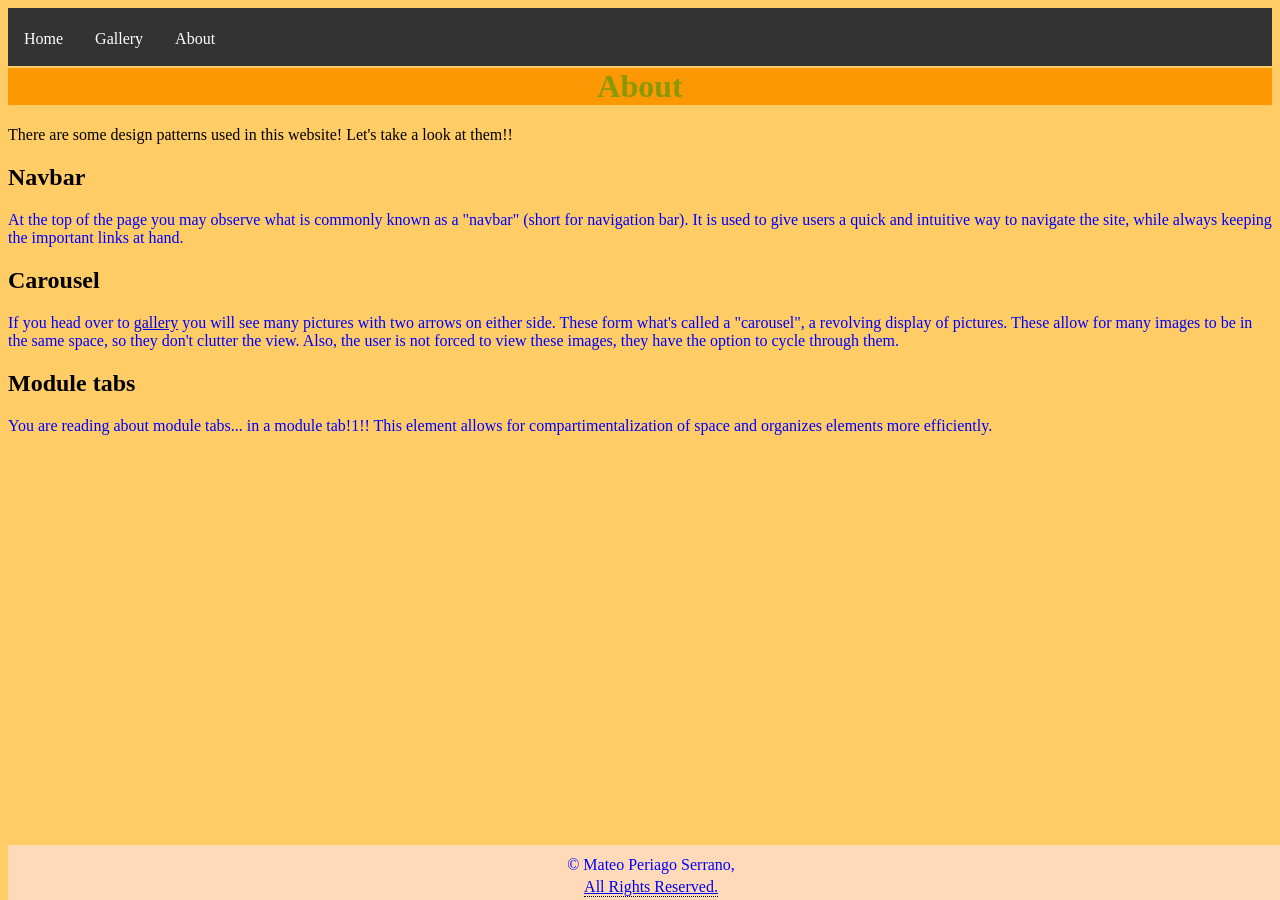
==== web/about.html @ ad270534 "added most files" ====
<!DOCTYPE html>

<html>
<head>
    <meta charset="utf-8">
  <title>BunBun - About</title>
  <link href="style.css" rel="stylesheet" type="text/css">
  <script src="https://code.jquery.com/jquery-3.6.0.min.js" integrity="sha256-/xUj+3OJU5yExlq6GSYGSHk7tPXikynS7ogEvDej/m4=" crossorigin="anonymous"></script>
</head>
<body>

    <header class="navbar">
        <ul>
            <li><a href="index.html">Home</a></li>
            <li><a href="gallery.html">Gallery</a></li>
            <li><a href="about.html">About</a></li>
          </ul> 
    </header>

    <h1>About</h1>

    There are some design patterns used in this website!
    Let's take a look at them!!

    <h2>Navbar</h2>
    <p>
        At the top of the page you may observe what is commonly known as a "navbar" (short for navigation bar).
        It is used to give users a quick and intuitive way to navigate the site, while always keeping the important links at hand.
    </p>

    <h2>Carousel</h2>
    <p>
        If you head over to <a href="gallery.html">gallery</a> you will see many pictures with two arrows on either side.
        These form what's called a "carousel", a revolving display of pictures.
        These allow for many images to be in the same space, so they don't clutter the view.
        Also, the user is not forced to view these images, they have the option to cycle through them.
    </p>

    <h2>Module tabs</h2>
    <p>
        You are reading about module tabs... in a module tab!1!! This element allows for compartimentalization of space and 
        organizes elements more efficiently.
    </p>

    <footer>
        <p>© Mateo Periago Serrano,
            <div class="tooltip">
                <a href="https://github.com/MateoPeri/hci-website" target="blank">All Rights Reserved.</a>
                <span class="tooltiptext">just kidding code is open source<br>😎👌🥵</span>
            </div><br>
    </footer>

</body>
</html>
---- web/style.css ----
body {
    background-color: #FFCC66;
    background-repeat: repeat-x;
    background-attachment: fixed;
}

h1 {
  margin-top: 2px;
  color: #8a9900;
  background-color: #FC9804;
  text-align: center;
  top: 5%;
}

h1 span {
    color: #ff0505;
}

p, td {
    color: blue;
    font-family: "Comic Sans MS", "Comic Sans", cursive;
}

        
.slider {
    width: 700px;
    margin: 0 auto 20px;
    text-align: center;
  }
  
  .slider .photos {
    position: relative;
    height: 433px;

    display: flex;
    justify-content: center;
    align-items: center;
  }
  
footer {
  text-align: center;
  padding: 3px;
  background-color: peachpuff;
} 
 
footer p, a {
  margin-top: 8px;
  margin-bottom: 4px;
}

.slider .photos img {
    position: absolute;
    opacity: 0;
    transition: opacity 1s;

    height: 100%;
    width: auto;
  }
      
  .slider .photos img.visible {
    opacity: 1;
  }


.prev:before,
.next:before {
  color: #fff;
  font-size: 100px;
  position: absolute;
  top: 35%;
  cursor: pointer;
}

.prev:before {
  content: '<';
  left: 0;
}

.next:before {
  content: '>';
  right: 0;
}
    

 .tooltip {
    position: relative;
    display: inline-block;
    border-bottom: 1px dotted black;
  }
  
  .tooltip .tooltiptext {
    visibility: hidden;
    width: 120px;
    background-color: #555;
    color: #fff;
    text-align: center;
    padding: 5px 0;
    border-radius: 6px;
  
    position: absolute;
    z-index: 1;
    bottom: 125%;
    left: 50%;
    margin-left: -60px;
  
    opacity: 0;
    transition: opacity 0.3s;
  }
  
  .tooltip .tooltiptext::after {
    content: "";
    position: absolute;
    top: 100%;
    left: 50%;
    margin-left: -5px;
    border-width: 5px;
    border-style: solid;
    border-color: #555 transparent transparent transparent;
  }
  
  .tooltip:hover .tooltiptext {
    visibility: visible;
    opacity: 1;
  } 

/* Navbar */
ul {
  list-style-type: none;
  margin: 0;
  padding: 0;
  overflow: hidden;
  background-color: #333;
}

li {
  float: left;
}

li a {
  display: block;
  color: white;
  text-align: center;
  padding: 14px 16px;
  text-decoration: none;
}

li a:hover {
  background-color: #111;
}

footer {
  position: fixed;
  bottom: 0;
  width: 100%;
}
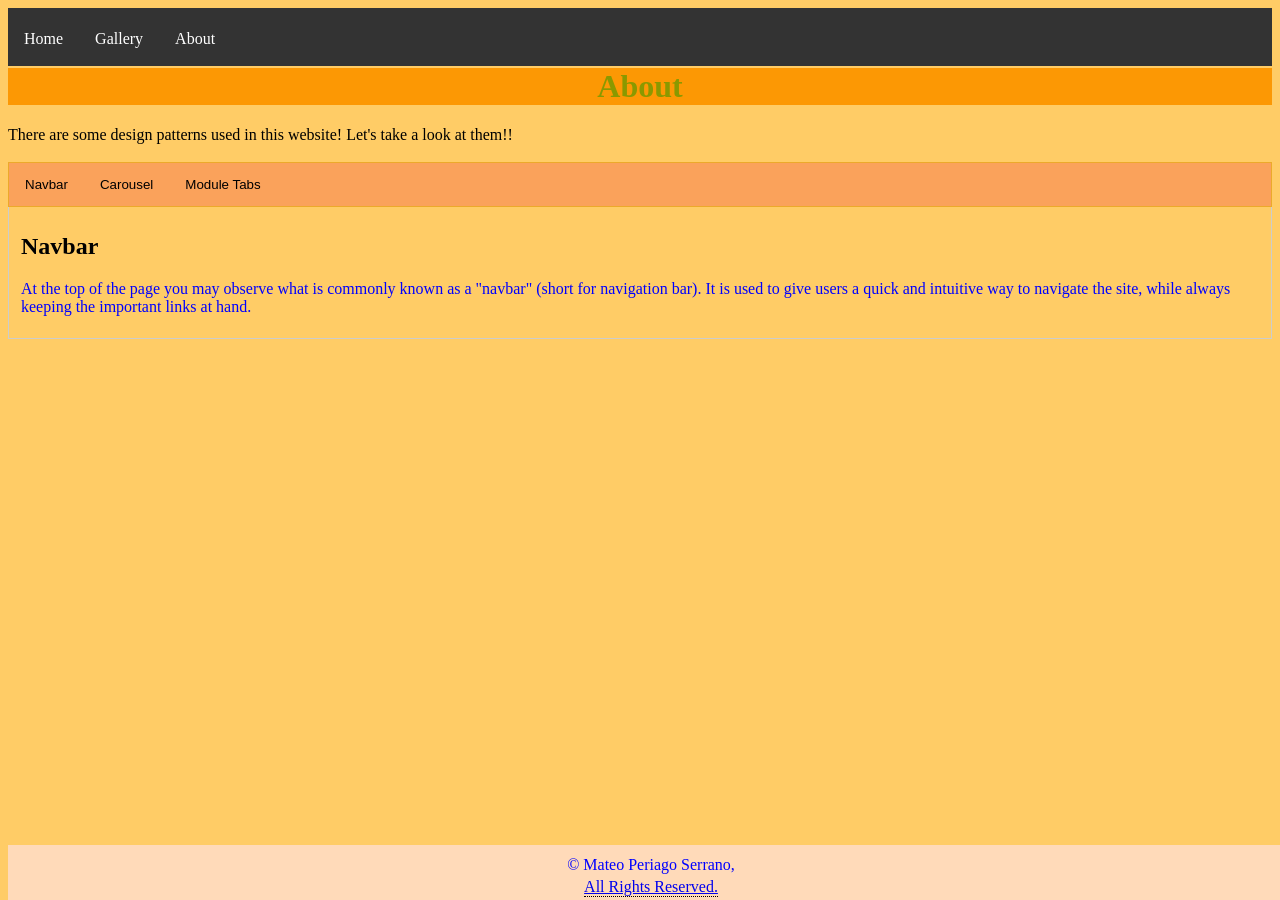
==== commit de9ee593: "more stuff" ====
--- a/web/about.html
+++ b/web/about.html
@@ -22,25 +22,39 @@
     There are some design patterns used in this website!
     Let's take a look at them!!
 
-    <h2>Navbar</h2>
-    <p>
-        At the top of the page you may observe what is commonly known as a "navbar" (short for navigation bar).
-        It is used to give users a quick and intuitive way to navigate the site, while always keeping the important links at hand.
-    </p>
+    <br><br>
 
-    <h2>Carousel</h2>
-    <p>
-        If you head over to <a href="gallery.html">gallery</a> you will see many pictures with two arrows on either side.
-        These form what's called a "carousel", a revolving display of pictures.
-        These allow for many images to be in the same space, so they don't clutter the view.
-        Also, the user is not forced to view these images, they have the option to cycle through them.
-    </p>
-
-    <h2>Module tabs</h2>
-    <p>
-        You are reading about module tabs... in a module tab!1!! This element allows for compartimentalization of space and 
-        organizes elements more efficiently.
-    </p>
+    <div class="tab">
+        <button class="tablinks">Navbar</button>
+        <button class="tablinks">Carousel</button>
+        <button class="tablinks">Module Tabs</button>
+    </div>
+    
+    <div id="Navbar" class="tabcontent default">
+        <h2>Navbar</h2>
+        <p>
+            At the top of the page you may observe what is commonly known as a "navbar" (short for navigation bar).
+            It is used to give users a quick and intuitive way to navigate the site, while always keeping the important links at hand.
+        </p>
+    </div>
+    
+    <div id="Carousel" class="tabcontent">
+        <h2>Carousel</h2>
+        <p>
+            If you head over to <a href="gallery.html">gallery</a> you will see many pictures with two arrows on either side.
+            These form what's called a "carousel", a revolving display of pictures.
+            These allow for many images to be in the same space, so they don't clutter the view.
+            Also, the user is not forced to view these images, they have the option to cycle through them.
+        </p>
+    </div>
+    
+    <div id="Module Tabs" class="tabcontent">
+        <h2>Module tabs</h2>
+        <p>
+            You are reading about module tabs... in a module tab!1!! This element allows for compartimentalization of space and 
+            organizes elements more efficiently.
+        </p>
+    </div>
 
     <footer>
         <p>© Mateo Periago Serrano,
@@ -50,5 +64,6 @@
             </div><br>
     </footer>
 
+    <script src="main.js"></script>
 </body>
 </html>
--- a/web/style.css
+++ b/web/style.css
@@ -153,4 +153,31 @@
   position: fixed;
   bottom: 0;
   width: 100%;
-}+}
+
+ .tab {
+  overflow: hidden;
+  border: 1px solid rgb(236, 169, 43);
+  background-color: #faa25b;
+}
+
+.tab button {
+  background-color: inherit;
+  float: left;
+  border: none;
+  outline: none;
+  cursor: pointer;
+  padding: 14px 16px;
+  transition: 0.3s;
+}
+
+.tab button:hover {
+  background-color: #ffc7c7;
+}
+
+.tabcontent {
+  display: none;
+  padding: 6px 12px;
+  border: 1px solid #ccc;
+  border-top: none;
+} 
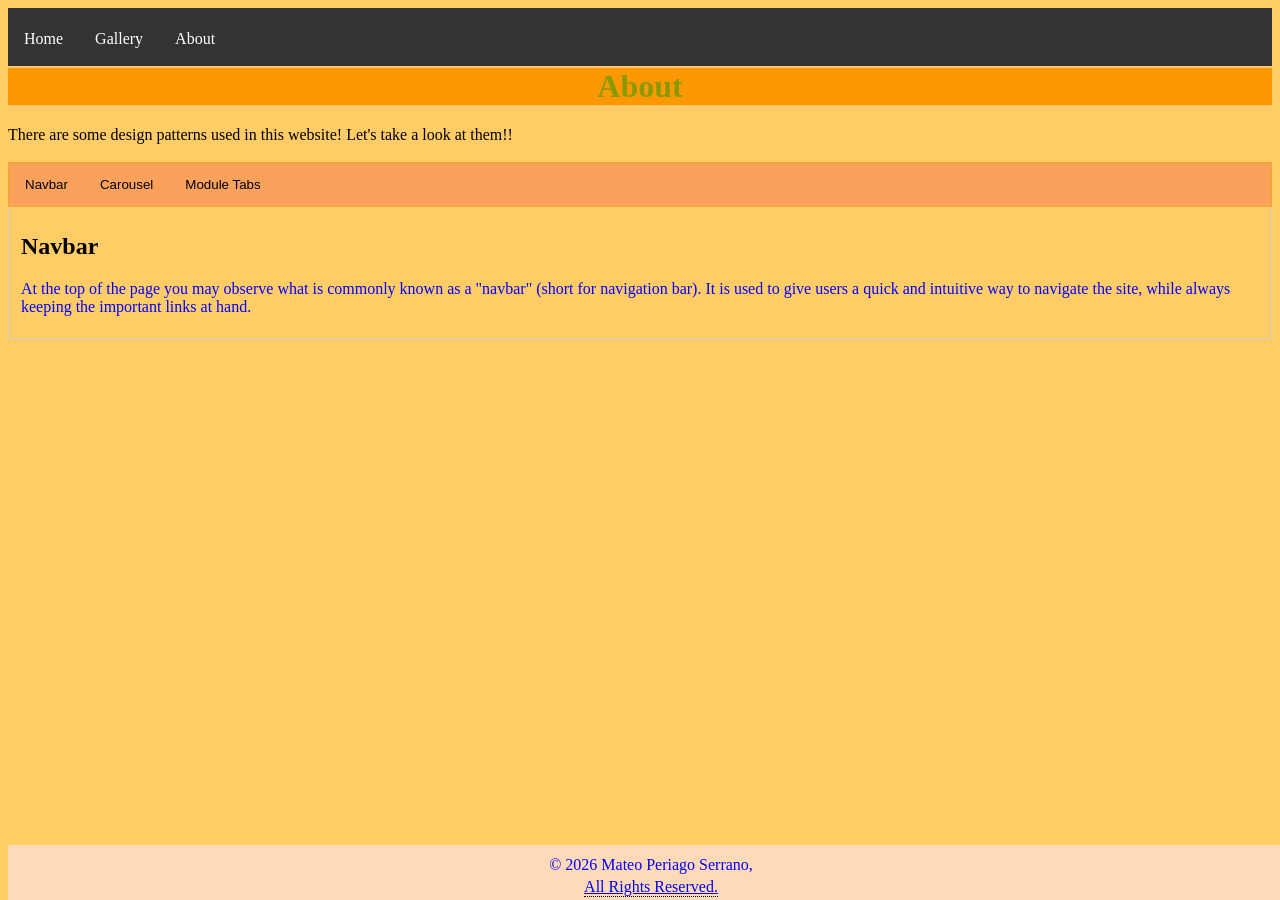
==== commit e3d06226: "added year" ====
--- a/web/about.html
+++ b/web/about.html
@@ -2,9 +2,10 @@
 
 <html>
 <head>
-    <meta charset="utf-8">
+  <meta charset="utf-8">
   <title>BunBun - About</title>
   <link href="style.css" rel="stylesheet" type="text/css">
+  <link rel="icon" type="image/x-icon" href="favicon.ico">
   <script src="https://code.jquery.com/jquery-3.6.0.min.js" integrity="sha256-/xUj+3OJU5yExlq6GSYGSHk7tPXikynS7ogEvDej/m4=" crossorigin="anonymous"></script>
 </head>
 <body>
@@ -57,7 +58,7 @@
     </div>
 
     <footer>
-        <p>© Mateo Periago Serrano,
+        <p>© <span id="year"></span> Mateo Periago Serrano,
             <div class="tooltip">
                 <a href="https://github.com/MateoPeri/hci-website" target="blank">All Rights Reserved.</a>
                 <span class="tooltiptext">just kidding code is open source<br>😎👌🥵</span>
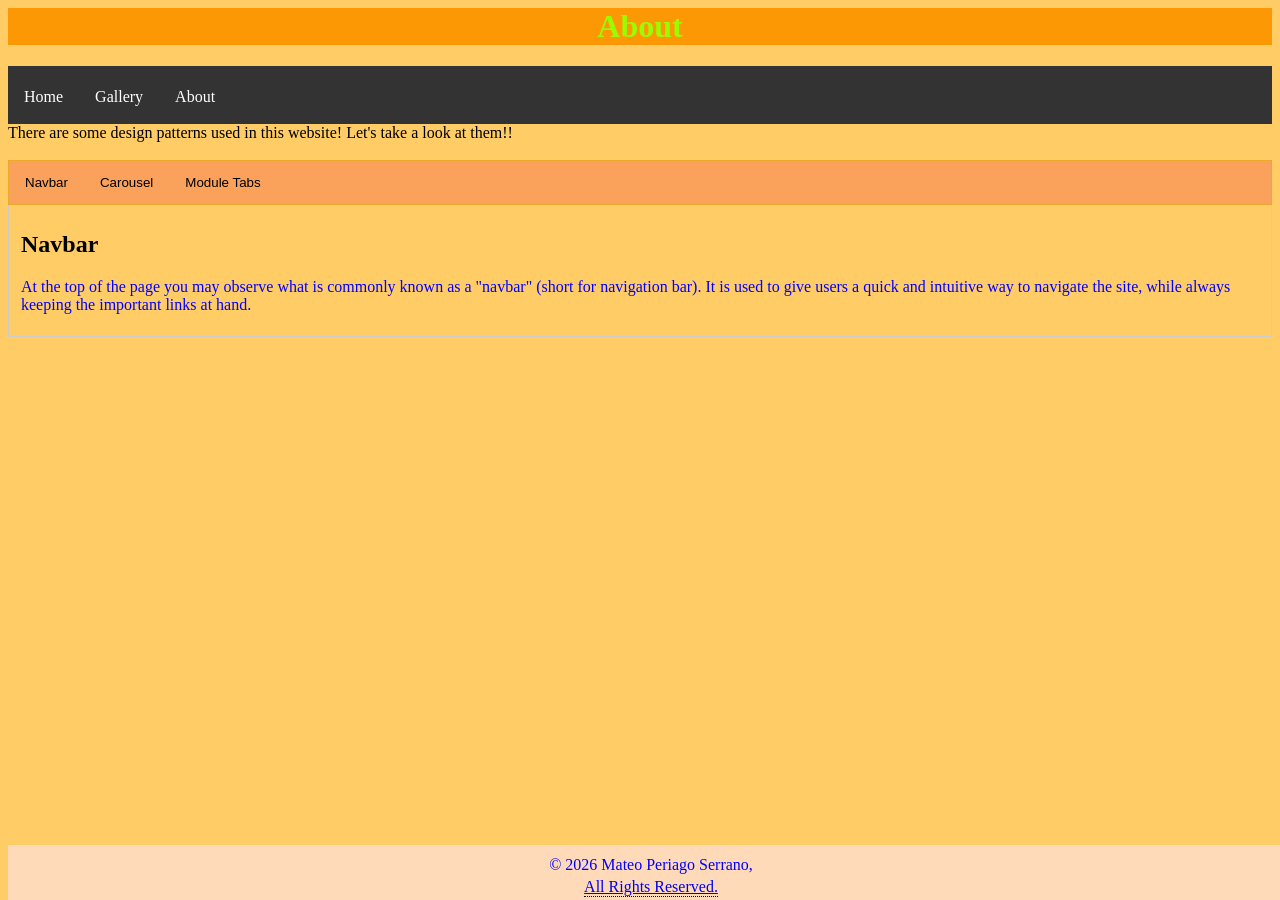
==== commit 10eade80: "changed some stuff" ====
--- a/web/about.html
+++ b/web/about.html
@@ -10,6 +10,8 @@
 </head>
 <body>
 
+    <h1>About</h1>
+
     <header class="navbar">
         <ul>
             <li><a href="index.html">Home</a></li>
@@ -17,8 +19,6 @@
             <li><a href="about.html">About</a></li>
           </ul> 
     </header>
-
-    <h1>About</h1>
 
     There are some design patterns used in this website!
     Let's take a look at them!!
@@ -52,7 +52,7 @@
     <div id="Module Tabs" class="tabcontent">
         <h2>Module tabs</h2>
         <p>
-            You are reading about module tabs... in a module tab!1!! This element allows for compartimentalization of space and 
+            You are reading about module tabs... in a module tab!!! This element allows for compartimentalization of space and 
             organizes elements more efficiently.
         </p>
     </div>
--- a/web/style.css
+++ b/web/style.css
@@ -7,14 +7,14 @@
 
 h1 {
   margin-top: 2px;
-  color: #8a9900;
+  color: #9bfc00;
   background-color: #FC9804;
   text-align: center;
   top: 5%;
 }
 
 h1 span {
-    color: #ff0505;
+    color: #ff0000;
 }
 
 p, td {
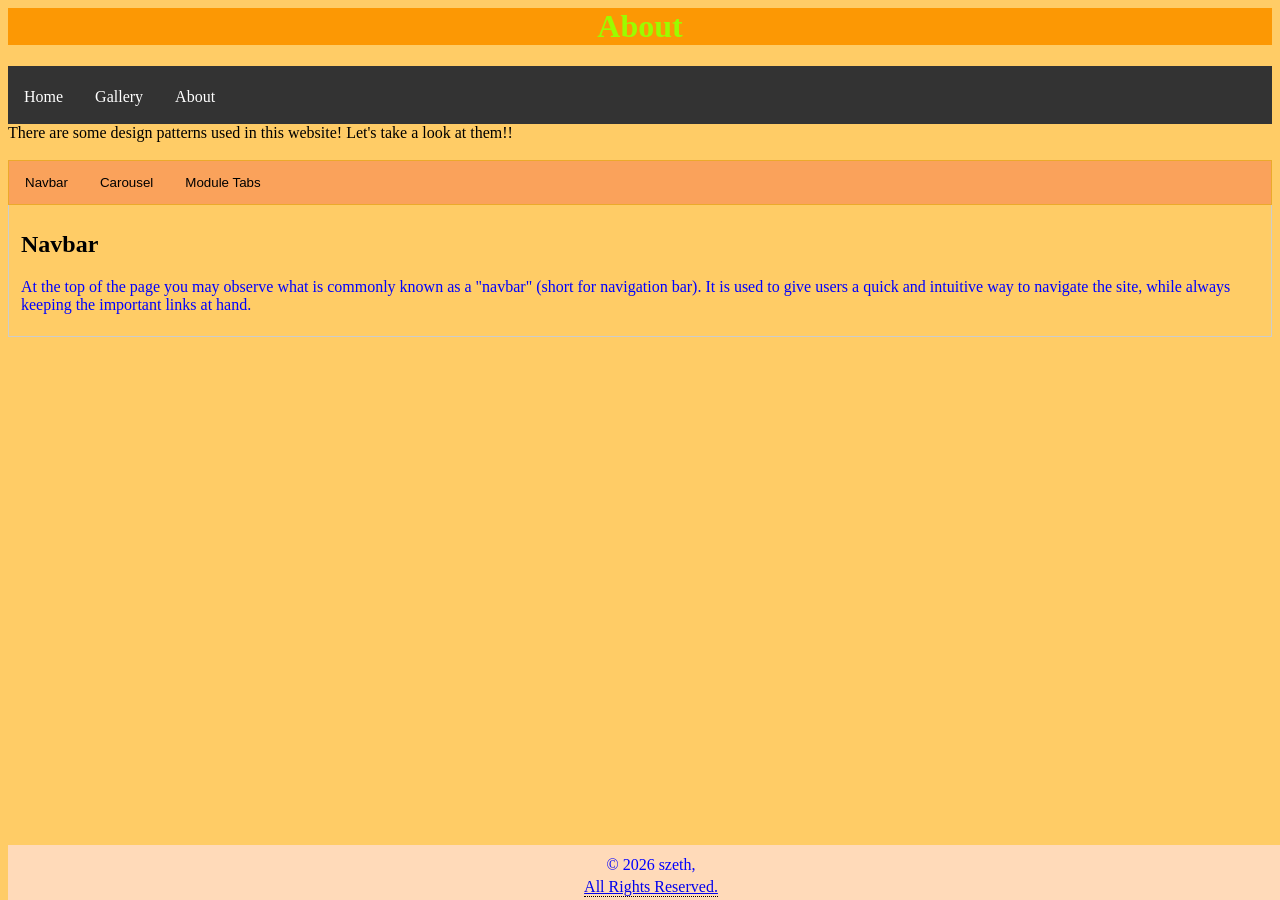
==== commit e65c71ab: "bnuny" ====
--- a/web/about.html
+++ b/web/about.html
@@ -58,13 +58,14 @@
     </div>
 
     <footer>
-        <p>© <span id="year"></span> Mateo Periago Serrano,
+        <p>© <span id="year"></span> szeth,
             <div class="tooltip">
-                <a href="https://github.com/MateoPeri/hci-website" target="blank">All Rights Reserved.</a>
+                <a href="https://github.com/szethh/hci-website" 
+target="blank">All Rights Reserved.</a>
                 <span class="tooltiptext">just kidding code is open source<br>😎👌🥵</span>
             </div><br>
     </footer>
 
     <script src="main.js"></script>
 </body>
-</html>+</html>
